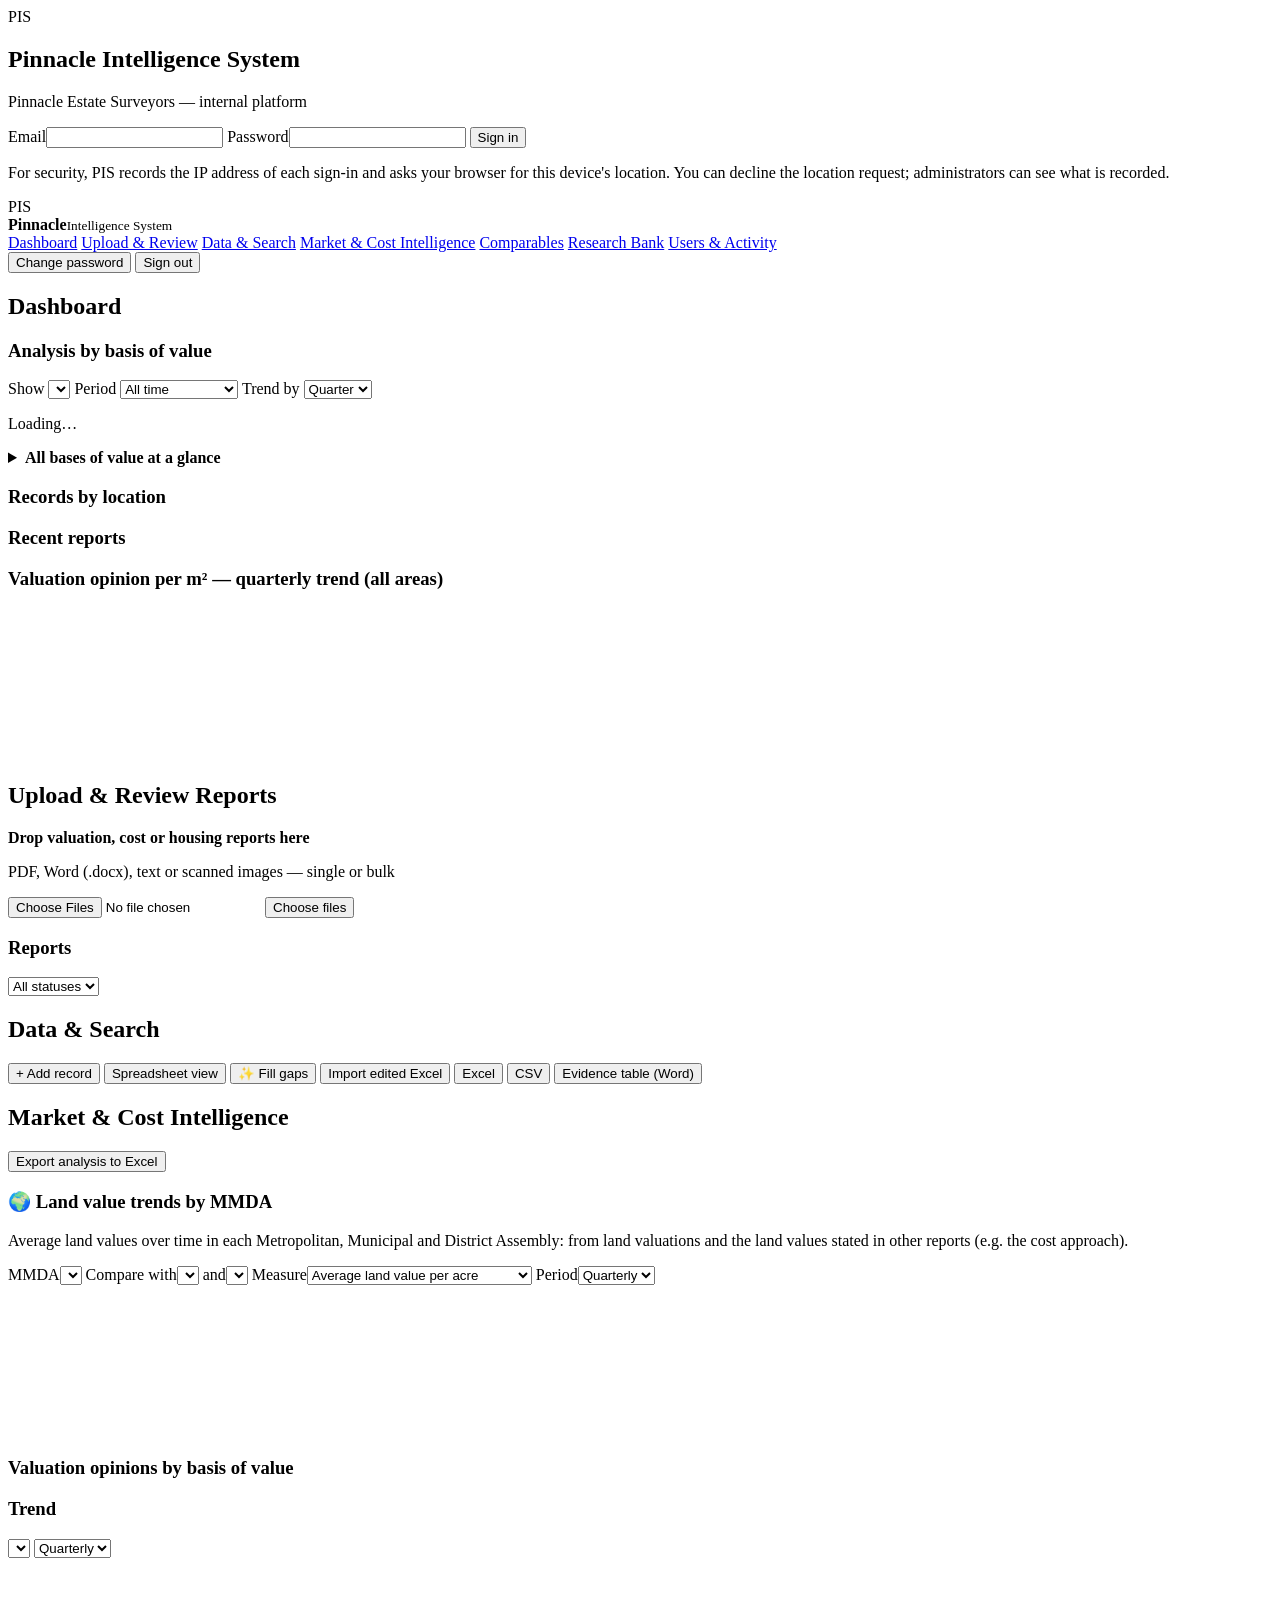
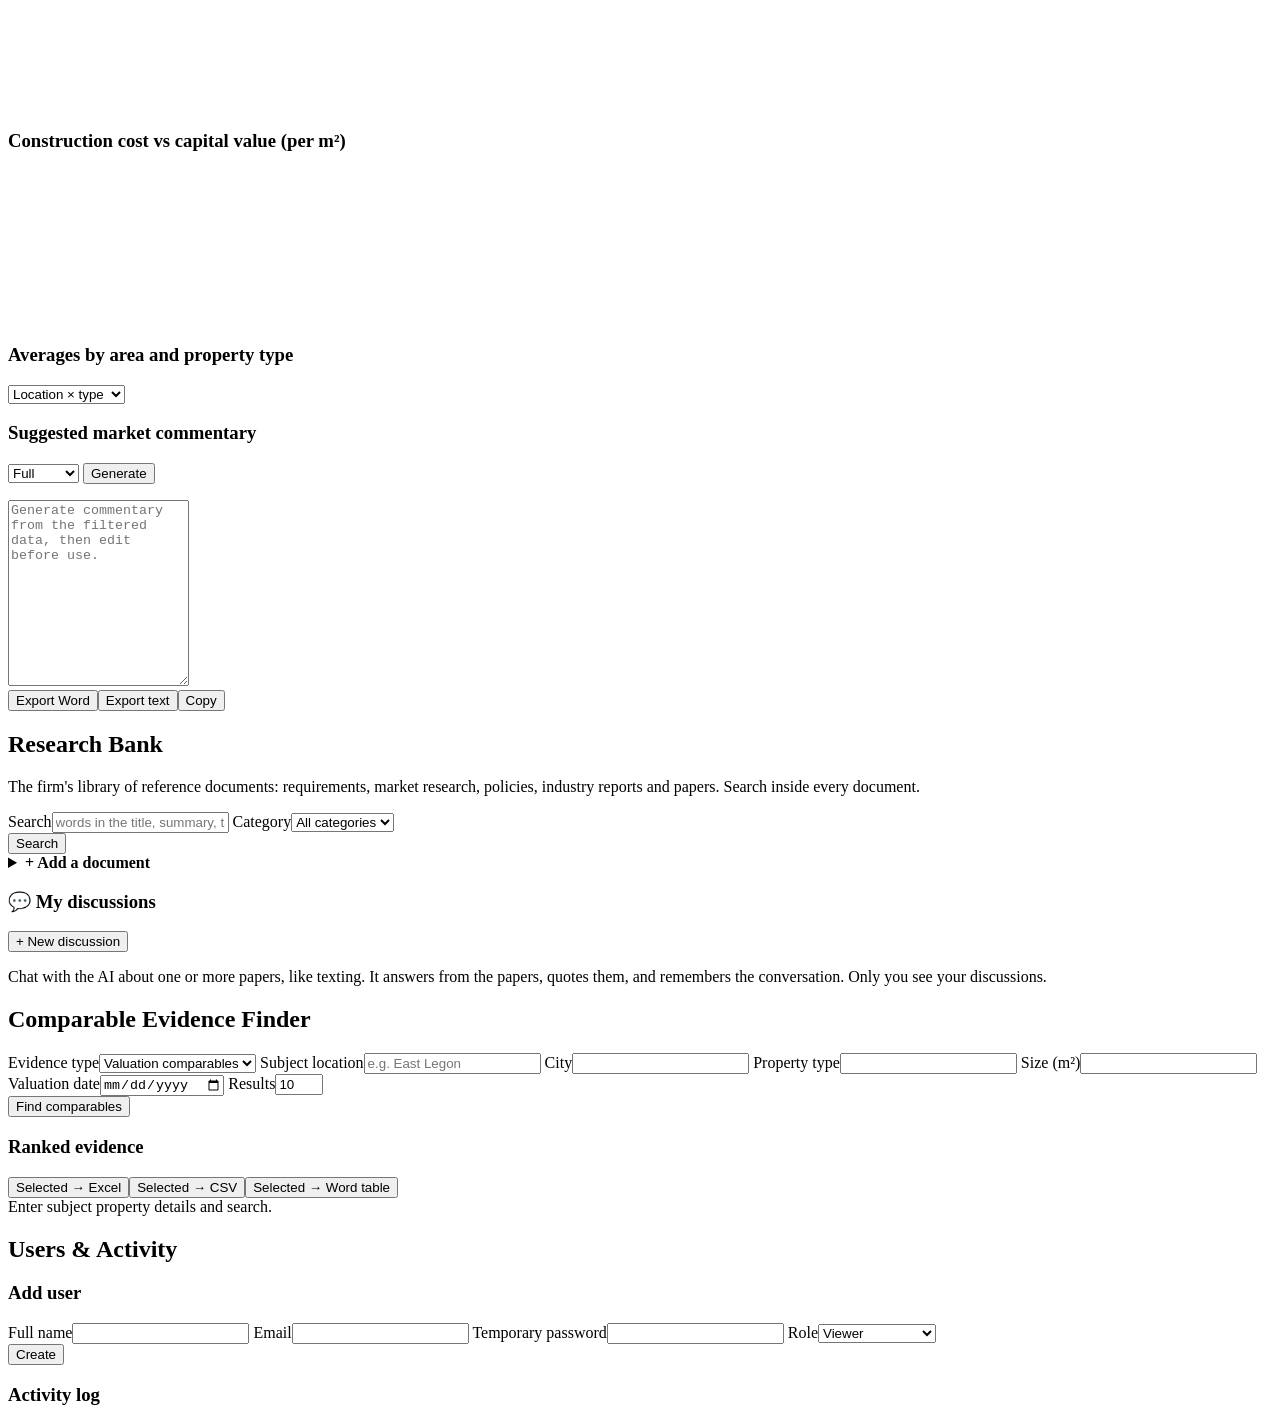
==== app/static/index.html @ 50f1bb25 "Land value trends by MMDA - Market & Cost Intelligence: new "Land value trends by MMDA" card: pick  " ====
<!doctype html>
<html lang="en">
<head>
  <meta charset="utf-8">
  <meta name="viewport" content="width=device-width, initial-scale=1">
  <title>Pinnacle Intelligence System</title>
  <link rel="stylesheet" href="/static/styles.css">
  <script src="/static/vendor/chart.umd.js"></script>
</head>
<body>
  <!-- Login -->
  <section id="login-view" class="login-wrap hidden">
    <form id="login-form" class="card login-card">
      <div class="brand-mark">PIS</div>
      <h1>Pinnacle Intelligence System</h1>
      <p class="muted">Pinnacle Estate Surveyors — internal platform</p>
      <label>Email<input name="email" type="email" required autocomplete="username"></label>
      <label>Password<input name="password" type="password" required autocomplete="current-password"></label>
      <button class="btn primary" type="submit">Sign in</button>
      <p id="login-wait" class="muted small" role="status" hidden>Waking up the server… the first sign-in after a quiet spell can take up to a minute. Please wait.</p>
      <p id="login-error" class="error"></p>
      <p class="muted small login-note">For security, PIS records the IP address of each sign-in and asks your browser
        for this device's location. You can decline the location request; administrators can see what is recorded.</p>
    </form>
  </section>

  <!-- App -->
  <div id="app-view" class="app hidden">
    <aside class="sidebar">
      <div class="brand"><span class="brand-mark sm">PIS</span><div><strong>Pinnacle</strong><small>Intelligence System</small></div></div>
      <nav id="nav">
        <a data-view="dashboard" href="#dashboard">Dashboard</a>
        <a data-view="ingest" href="#ingest" data-min-role="junior">Upload &amp; Review</a>
        <a data-view="records" href="#records">Data &amp; Search</a>
        <a data-view="intel" href="#intel">Market &amp; Cost Intelligence</a>
        <a data-view="comps" href="#comps">Comparables</a>
        <a data-view="research" href="#research">Research Bank</a>
        <a data-view="admin" href="#admin" data-min-role="admin">Users &amp; Activity</a>
      </nav>
      <div class="sidebar-foot">
        <div id="ai-status" class="pill"></div>
        <div id="who" class="muted small"></div>
        <button id="pw-btn" class="btn link small">Change password</button>
        <button id="logout-btn" class="btn ghost small">Sign out</button>
      </div>
    </aside>

    <main>
      <!-- Dashboard -->
      <section data-page="dashboard" class="page">
        <header class="page-head"><h2>Dashboard</h2></header>
        <div id="dash-warning" class="notice" hidden></div>
        <div id="kpis" class="kpis"></div>
        <div class="card basis-panel">
          <div class="basis-head"><h3>Analysis by basis of value</h3>
            <div class="basis-controls">
              <label class="basis-choose">Show <select id="analysis-basis" aria-label="Basis of value to analyse"></select></label>
              <label class="basis-choose">Period <select id="analysis-period" aria-label="Period">
                <option value="all">All time</option><option value="12m">Last 12 months</option><option value="this">This year</option>
                <option value="last">Last year</option><option value="3y">Last 3 years</option><option value="custom">Choose dates…</option></select></label>
              <span id="analysis-dates" class="basis-choose" hidden><input type="date" id="analysis-from" aria-label="From"> to <input type="date" id="analysis-to" aria-label="To"></span>
              <label class="basis-choose">Trend by <select id="analysis-interval" aria-label="Trend interval">
                <option value="month">Month</option><option value="quarter" selected>Quarter</option><option value="year">Year</option></select></label>
            </div></div>
          <p id="analysis-stamp" class="muted small"></p>
          <div id="basis-analysis"><p class="muted">Loading…</p></div>
        </div>
        <details class="card"><summary><b>All bases of value at a glance</b></summary><div id="dash-bases"></div></details>
        <div class="grid two">
          <div class="card"><h3>Records by location</h3><div id="dash-locations"></div></div>
          <div class="card"><h3>Recent reports</h3><div id="dash-reports"></div></div>
        </div>
        <div class="card"><h3>Valuation opinion per m² — quarterly trend (all areas)</h3><div class="chart-box"><canvas id="dash-chart"></canvas></div></div>
      </section>

      <!-- Upload & review -->
      <section data-page="ingest" class="page">
        <header class="page-head"><h2>Upload &amp; Review Reports</h2></header>
        <div class="card">
          <div id="dropzone" class="dropzone">
            <p><strong>Drop valuation, cost or housing reports here</strong></p>
            <p class="muted" id="upload-hint">PDF, Word (.docx), text or scanned images — single or bulk</p>
            <input id="file-input" type="file" multiple accept=".pdf,.docx,.txt,.md,.png,.jpg,.jpeg,.tif,.tiff,.webp">
            <button class="btn primary" id="pick-files">Choose files</button>
          </div>
          <div id="upload-status" class="muted small"></div>
        </div>
        <div class="card">
          <div class="row between"><h3>Reports</h3>
            <select id="report-status-filter"><option value="">All statuses</option><option>extracted</option><option>uploaded</option><option>confirmed</option><option>failed</option><option>rejected</option></select>
          </div>
          <div id="reports-table"></div>
        </div>
        <div id="review-panel" class="card hidden"></div>
      </section>

      <!-- Records -->
      <section data-page="records" class="page">
        <header class="page-head"><h2>Data &amp; Search</h2>
          <div class="actions">
            <button class="btn" id="new-record" data-min-role="junior">+ Add record</button>
            <button class="btn" id="sheet-toggle">Spreadsheet view</button>
            <button class="btn" id="fill-gaps-bulk" data-min-role="junior">✨ Fill gaps</button>
            <button class="btn" id="import-xlsx" data-min-role="junior">Import edited Excel</button>
            <input type="file" id="import-file" accept=".xlsx,application/vnd.openxmlformats-officedocument.spreadsheetml.sheet" hidden>
            <button class="btn" id="export-xlsx">Excel</button>
            <button class="btn" id="export-csv">CSV</button>
            <button class="btn primary" id="export-docx">Evidence table (Word)</button>
          </div>
        </header>
        <form id="record-filters" class="card filters"></form>
        <div class="card"><div id="records-table"></div><div id="records-pager" class="pager"></div></div>
      </section>

      <!-- Intelligence -->
      <section data-page="intel" class="page">
        <header class="page-head"><h2>Market &amp; Cost Intelligence</h2>
          <div class="actions"><button class="btn primary" id="intel-xlsx">Export analysis to Excel</button></div></header>
        <form id="intel-filters" class="card filters"></form>
        <div id="intel-warning" class="notice" hidden></div>
        <div id="intel-metrics" class="kpis"></div>
        <div class="card" id="land-card">
          <div class="row between"><h3>🌍 Land value trends by MMDA</h3></div>
          <p class="muted small">Average land values over time in each Metropolitan, Municipal and District Assembly: from land valuations and the land values stated in other reports (e.g. the cost approach).</p>
          <div class="filters land-controls">
            <label>MMDA<select id="land-mmda"></select></label>
            <label>Compare with<select id="land-cmp1"></select></label>
            <label>and<select id="land-cmp2"></select></label>
            <label>Measure<select id="land-metric"><option value="per_acre">Average land value per acre</option><option value="per_sqm">Average land value per m²</option><option value="total">Average land value (per valuation)</option></select></label>
            <label>Period<select id="land-interval"><option value="quarter">Quarterly</option><option value="month">Monthly</option><option value="year">Yearly</option></select></label>
          </div>
          <div id="land-summary" class="kpis"></div>
          <div class="chart-box"><canvas id="land-chart"></canvas></div>
          <div id="land-table"></div>
          <p id="land-note" class="muted small"></p>
        </div>
        <div class="card"><h3>Valuation opinions by basis of value</h3><div id="intel-bases"></div></div>
        <div class="grid two">
          <div class="card">
            <div class="row between"><h3>Trend</h3>
              <div class="row gap"><select id="trend-metric"></select>
              <select id="trend-interval"><option value="quarter">Quarterly</option><option value="month">Monthly</option><option value="year">Yearly</option></select></div>
            </div>
            <div class="chart-box"><canvas id="trend-chart"></canvas></div>
          </div>
          <div class="card">
            <h3>Construction cost vs capital value (per m²)</h3>
            <div class="chart-box"><canvas id="cross-chart"></canvas></div>
          </div>
        </div>
        <div class="card"><div class="row between"><h3>Averages by area and property type</h3><select id="group-by">
          <option value="location,property_type">Location × type</option><option value="location">Location</option><option value="district">District (MMDA)</option><option value="city">City</option><option value="property_type">Property type</option><option value="purpose">Purpose</option><option value="basis_of_value">Basis of value</option></select></div>
          <div id="breakdown-table"></div></div>
        <div class="card">
          <div class="row between"><h3>Suggested market commentary</h3>
            <div class="row gap"><select id="comm-tone"><option value="formal">Full</option><option value="concise">Concise</option></select>
            <button class="btn primary" id="gen-commentary">Generate</button></div></div>
          <p id="comm-meta" class="muted small"></p>
          <textarea id="commentary" rows="12" placeholder="Generate commentary from the filtered data, then edit before use."></textarea>
          <div class="row gap"><button class="btn" id="comm-docx">Export Word</button><button class="btn" id="comm-txt">Export text</button><button class="btn" id="comm-copy">Copy</button></div>
        </div>
      </section>

      <!-- Comparables -->
      <section data-page="research" class="page">
        <header class="page-head"><h2>Research Bank</h2>
          <p class="muted">The firm's library of reference documents: requirements, market research, policies, industry reports and papers. Search inside every document.</p></header>
        <form id="research-search" class="card filters">
          <label class="wide">Search<input name="q" placeholder="words in the title, summary, tags or text…"></label>
          <label>Category<select name="category"><option value="">All categories</option></select></label>
          <div class="filter-actions"><button class="btn primary" type="submit">Search</button></div>
        </form>
        <details class="card" id="research-upload-card" data-min-role="junior"><summary><b>+ Add a document</b></summary>
          <form id="research-upload" class="filters">
            <label class="wide">File (PDF, Word, Excel, PowerPoint, text or image)<input type="file" name="file" required
              accept=".pdf,.docx,.txt,.md,.csv,.xlsx,.pptx,.png,.jpg,.jpeg,.tif,.tiff,.webp"></label>
            <label class="wide">Title<input name="title" placeholder="Leave blank to use the document's own title"></label>
            <label>Category<select name="category"></select></label>
            <label>Author / source<input name="author" placeholder="Leave blank to read it from the document"></label>
            <label>Year<input name="year" placeholder="e.g. 2026"></label>
            <label class="wide">Tags (comma separated)<input name="tags" placeholder="e.g. prd, requirements, system"></label>
            <label class="wide">Summary<textarea name="summary" rows="2" placeholder="Leave blank to use the opening of the document"></textarea></label>
            <div class="filter-actions"><button class="btn primary" type="submit">Add to Research Bank</button></div>
          </form>
        </details>
        <div class="card" id="discussions-card">
          <div class="row between"><h3>💬 My discussions</h3><button class="btn small primary" id="new-discussion">+ New discussion</button></div>
          <p class="muted small">Chat with the AI about one or more papers, like texting. It answers from the papers, quotes them, and remembers the conversation. Only you see your discussions.</p>
          <div id="discussion-list"></div>
        </div>
        <div id="research-list"></div>
      </section>

      <section data-page="comps" class="page">
        <header class="page-head"><h2>Comparable Evidence Finder</h2></header>
        <form id="comp-form" class="card filters">
          <label>Evidence type<select name="category"><option value="valuation">Valuation comparables</option><option value="cost">Construction cost</option><option value="housing">Housing data</option></select></label>
          <label>Subject location<input name="location" list="dl-locations" placeholder="e.g. East Legon"></label>
          <label>City<input name="city" list="dl-cities"></label>
          <label>Property type<input name="property_type" list="dl-types"></label>
          <label>Size (m²)<input name="size_sqm" type="text" inputmode="decimal" autocomplete="off" data-num="1"></label>
          <label>Valuation date<input name="ref_date" type="date"></label>
          <label>Results<input name="limit" type="number" value="10" min="1" max="50"></label>
          <div class="filter-actions"><button class="btn primary" type="submit">Find comparables</button></div>
        </form>
        <div class="card"><div class="row between"><h3>Ranked evidence</h3>
          <div class="row gap"><button class="btn" id="comp-xlsx">Selected → Excel</button><button class="btn" id="comp-csv">Selected → CSV</button><button class="btn primary" id="comp-docx">Selected → Word table</button></div></div>
          <div id="comp-results" class="muted">Enter subject property details and search.</div></div>
      </section>

      <!-- Admin -->
      <section data-page="admin" class="page">
        <header class="page-head"><h2>Users &amp; Activity</h2></header>
        <div class="card">
          <h3>Add user</h3>
          <form id="user-form" class="filters">
            <label>Full name<input name="full_name"></label>
            <label>Email<input name="email" type="email" required></label>
            <label>Temporary password<input name="password" type="password" minlength="8" required></label>
            <label>Role<select name="role"><option value="viewer">Viewer</option><option value="junior">Junior Surveyor</option><option value="senior">Senior Surveyor</option><option value="admin">Admin</option></select></label>
            <div class="filter-actions"><button class="btn primary" type="submit">Create</button></div>
          </form>
          <p id="online-now"></p>
          <div id="users-table"></div>
        </div>
        <div class="card"><h3>Activity log</h3><div id="activity-table" class="scroll"></div></div>
      </section>
    </main>
  </div>

  <dialog id="modal"><div id="modal-body"></div></dialog>
  <div id="toast" class="toast hidden"></div>

  <datalist id="dl-locations"></datalist><datalist id="dl-cities"></datalist><datalist id="dl-districts"></datalist>
  <datalist id="dl-tenure"><option value="Leasehold"><option value="Freehold"><option value="Customary freehold"><option value="Sub-lease"><option value="Usufruct"></datalist>
  <datalist id="dl-methods"><option value="Sales Comparison Approach"><option value="Cost Approach (DRC)"><option value="Investment / Income Approach"><option value="Residual Method"><option value="Profits Method"></datalist>
  <datalist id="dl-regions"><option value="Greater Accra"><option value="Ashanti"><option value="Western"><option value="Western North"><option value="Central"><option value="Eastern"><option value="Volta"><option value="Oti"><option value="Northern"><option value="Savannah"><option value="North East"><option value="Upper East"><option value="Upper West"><option value="Bono"><option value="Bono East"><option value="Ahafo"></datalist>
  <datalist id="dl-purposes"><option value="Sale"><option value="Purchase"><option value="Mortgage"><option value="Insurance"><option value="Financial reporting"><option value="Rental"><option value="Taxation"><option value="Litigation"><option value="Probate"><option value="Compulsory acquisition"><option value="Joint venture / equity"><option value="Capital value assessment"><option value="Internal / advisory"></datalist>
  <datalist id="dl-bases"><option value="Market Value"><option value="Market Rent"><option value="Forced Sale Value"><option value="Fair Value"><option value="Investment Value"><option value="Reinstatement Cost"><option value="Depreciated Replacement Cost"></datalist><datalist id="dl-types"></datalist>
  <script src="/static/app.js"></script>
</body>
</html>
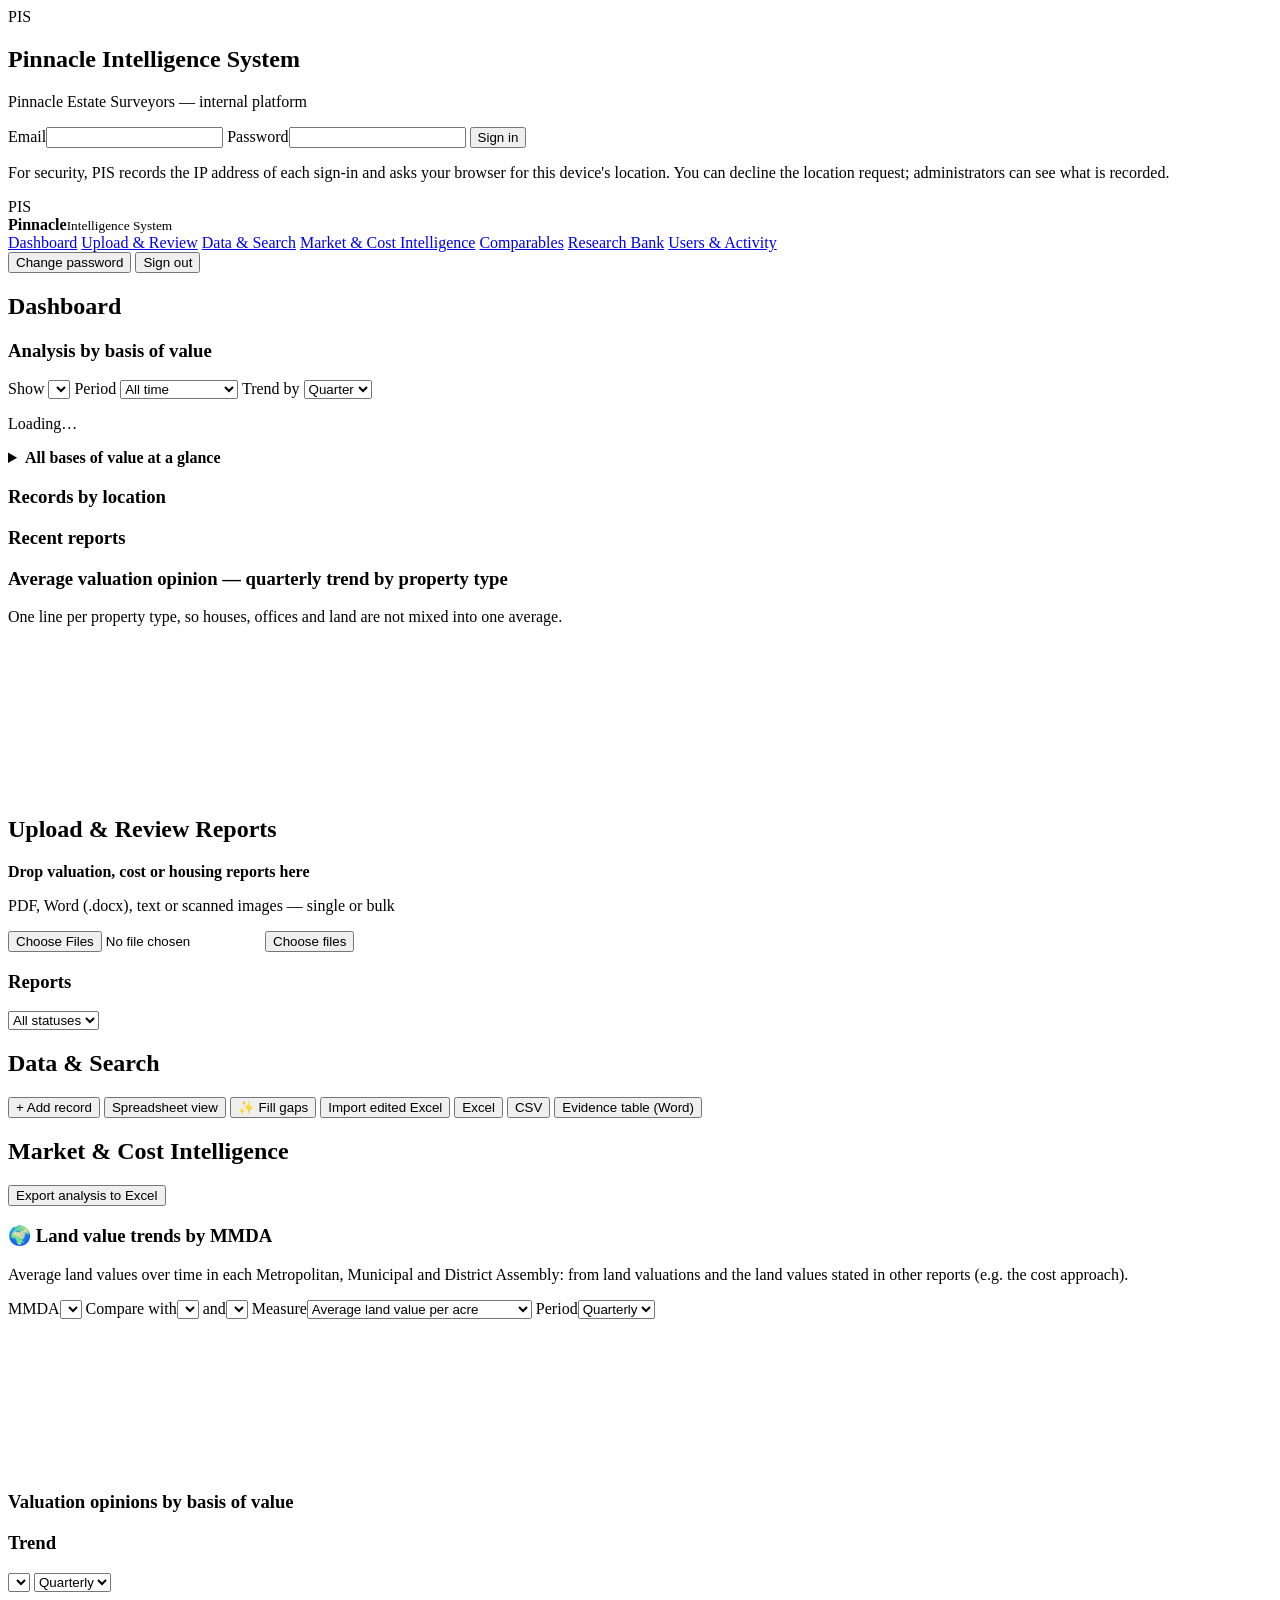
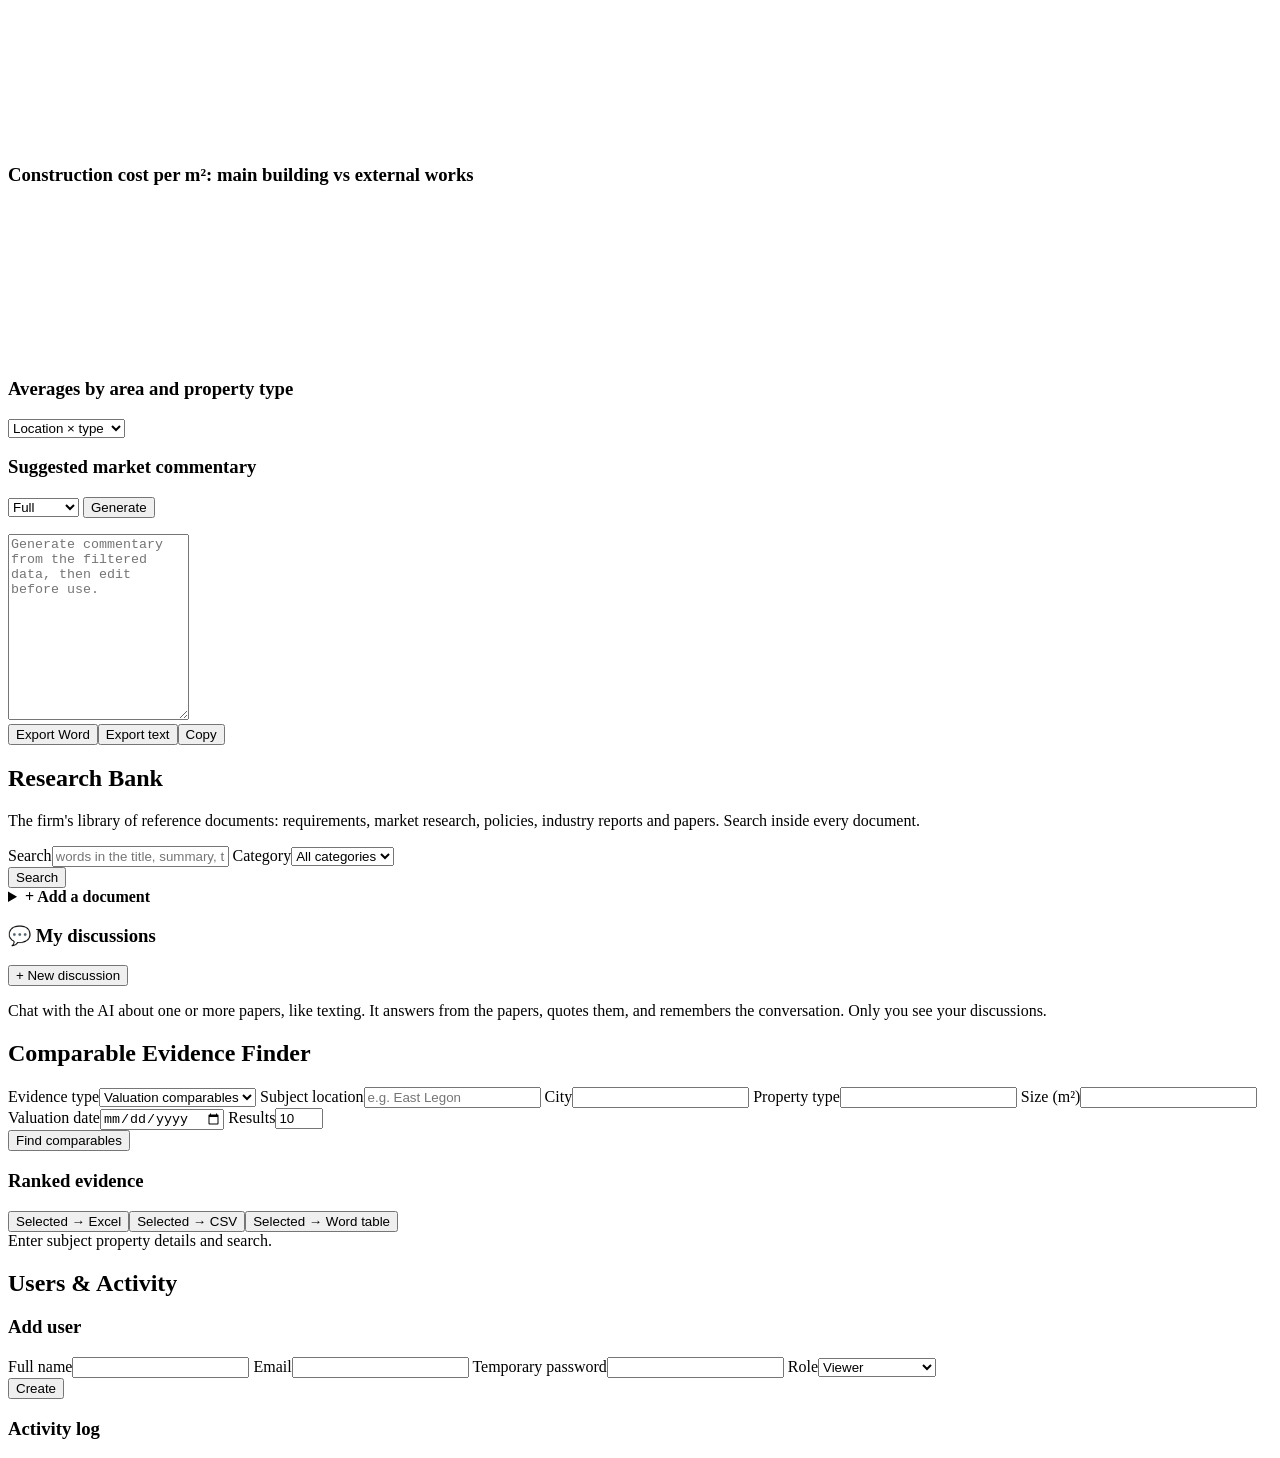
==== commit 4eaae1c4: "Drop "valuation opinion per m²" from the analysis - Dashboard chart: average valuation opinion, quar" ====
--- a/app/static/index.html
+++ b/app/static/index.html
@@ -70,7 +70,9 @@
           <div class="card"><h3>Records by location</h3><div id="dash-locations"></div></div>
           <div class="card"><h3>Recent reports</h3><div id="dash-reports"></div></div>
         </div>
-        <div class="card"><h3>Valuation opinion per m² — quarterly trend (all areas)</h3><div class="chart-box"><canvas id="dash-chart"></canvas></div></div>
+        <div class="card"><h3>Average valuation opinion — quarterly trend by property type</h3>
+          <p class="muted small">One line per property type, so houses, offices and land are not mixed into one average.</p>
+          <div class="chart-box"><canvas id="dash-chart"></canvas></div></div>
       </section>
 
       <!-- Upload & review -->
@@ -144,7 +146,7 @@
             <div class="chart-box"><canvas id="trend-chart"></canvas></div>
           </div>
           <div class="card">
-            <h3>Construction cost vs capital value (per m²)</h3>
+            <h3>Construction cost per m²: main building vs external works</h3>
             <div class="chart-box"><canvas id="cross-chart"></canvas></div>
           </div>
         </div>
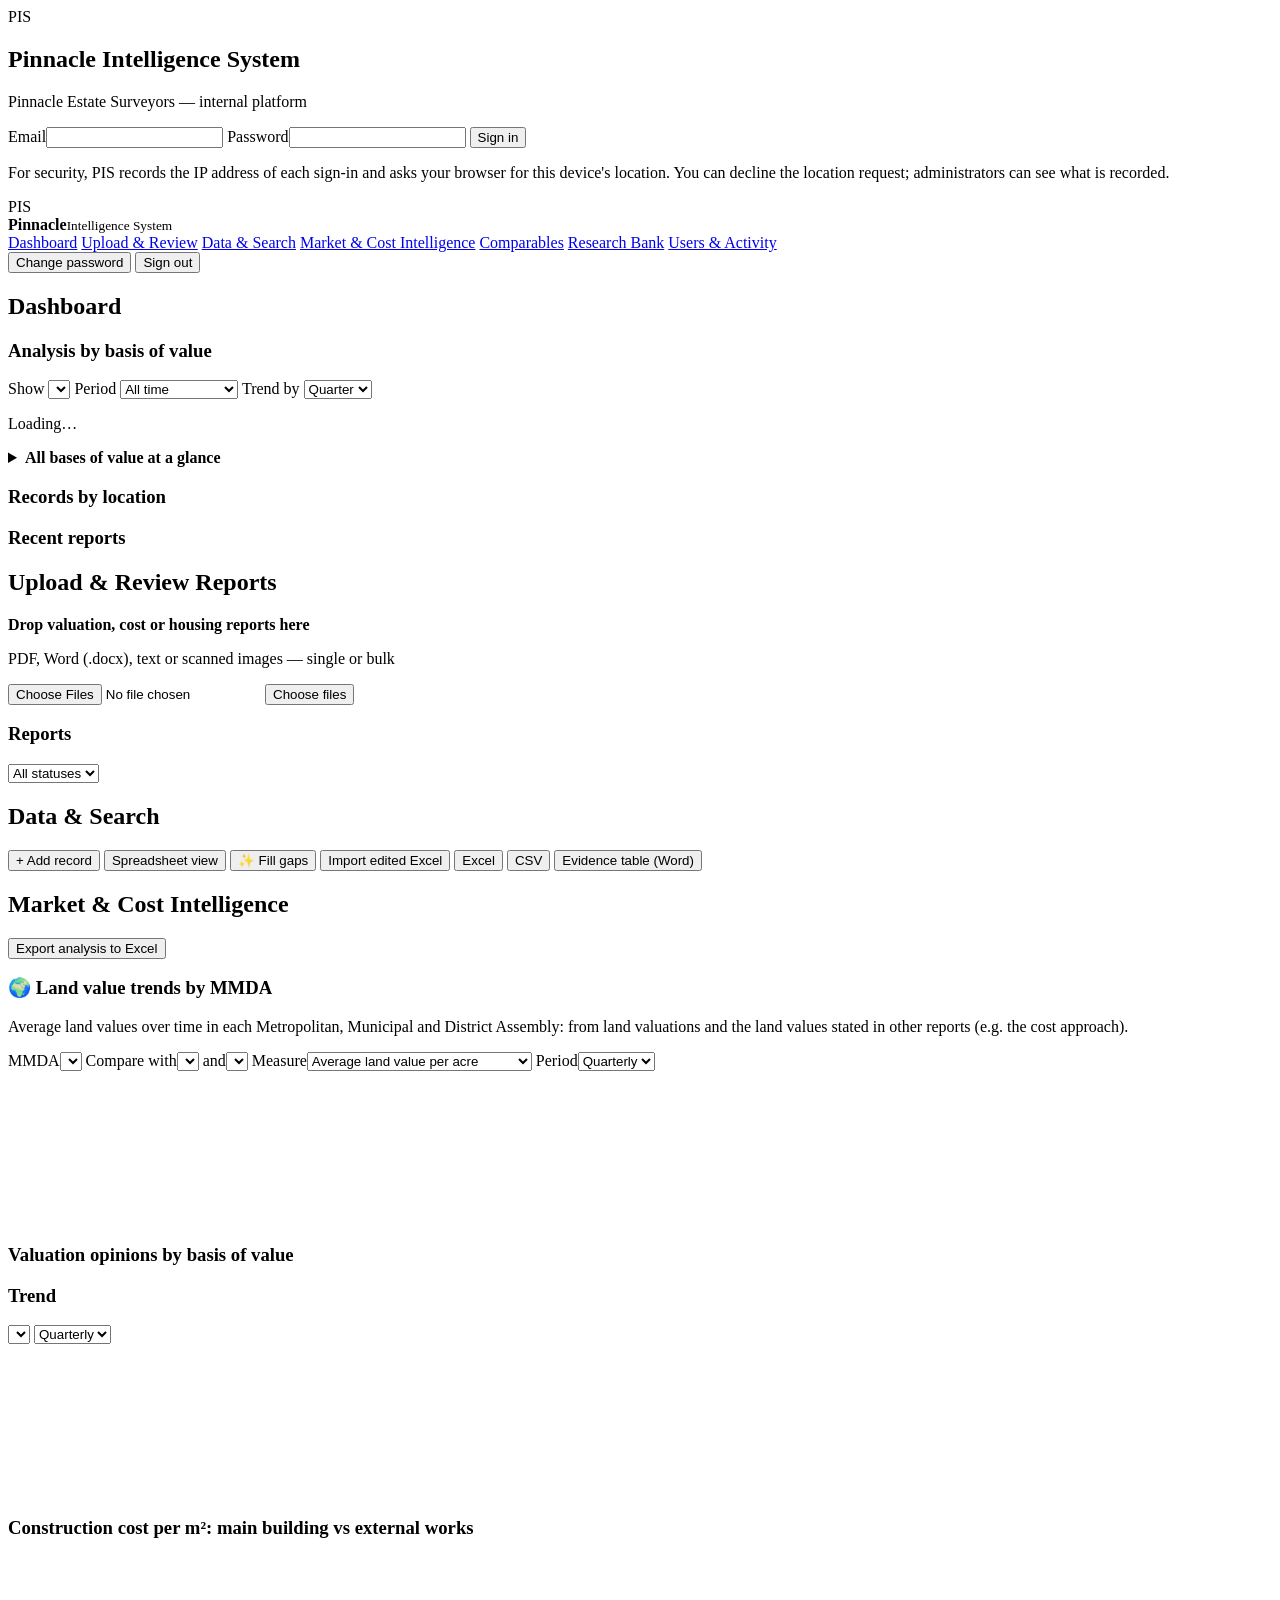
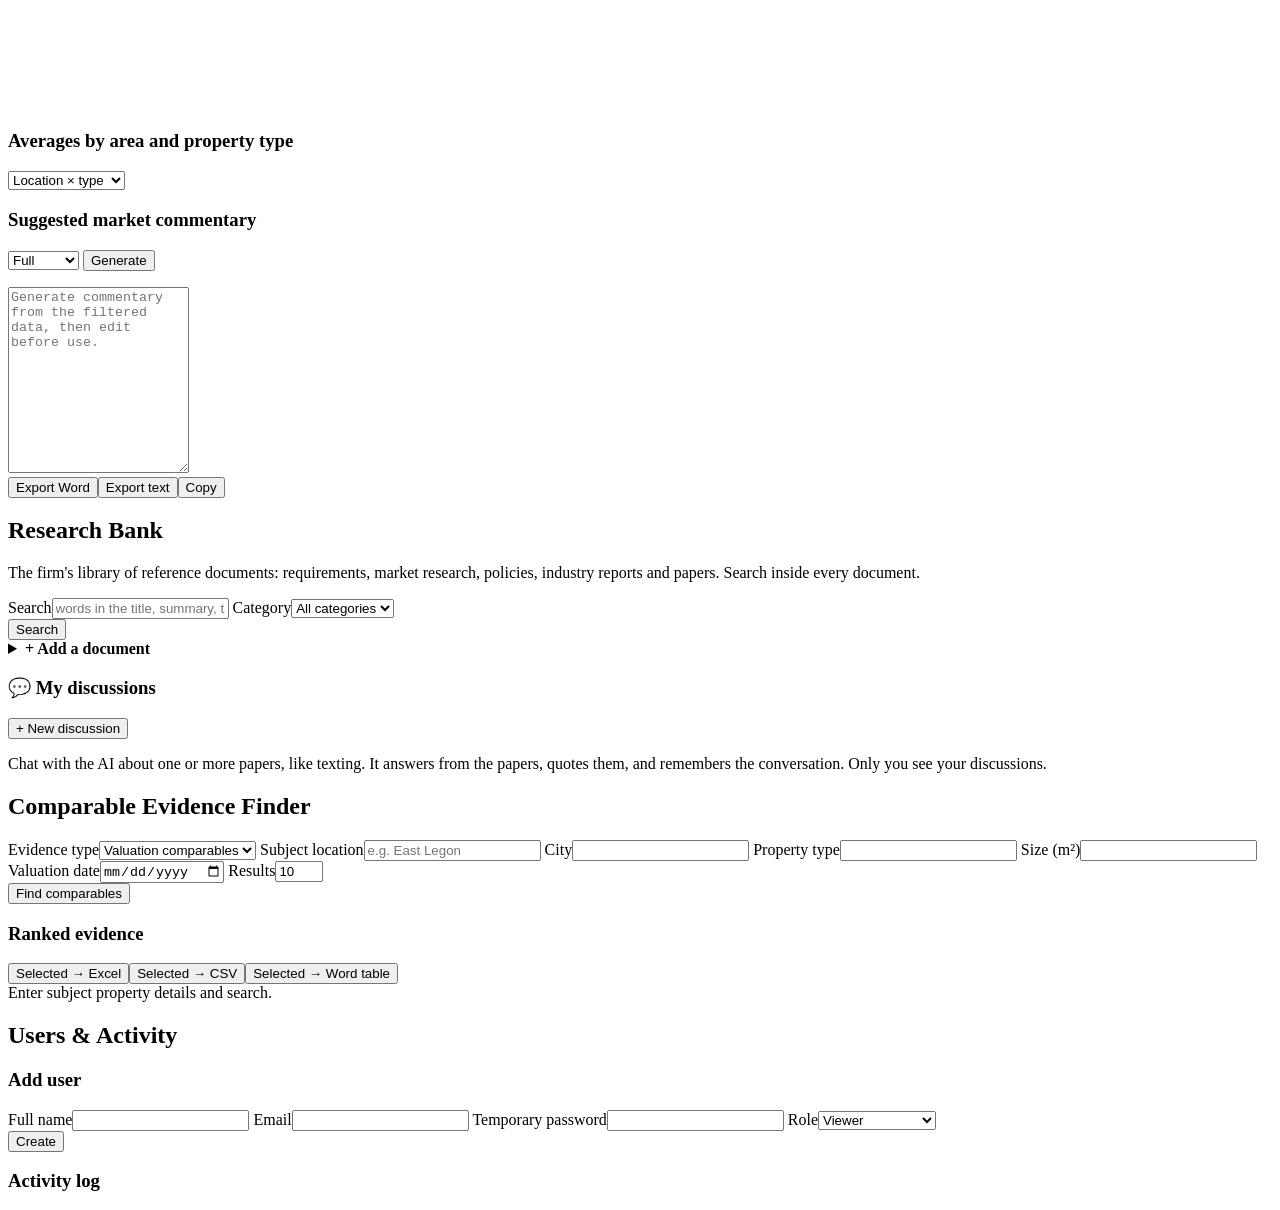
==== commit ad10c847: "Dashboard: remove the average valuation opinion trend chart Co-Authored-By: Claude Opus 5.5 <noreply" ====
--- a/app/static/index.html
+++ b/app/static/index.html
@@ -70,9 +70,6 @@
           <div class="card"><h3>Records by location</h3><div id="dash-locations"></div></div>
           <div class="card"><h3>Recent reports</h3><div id="dash-reports"></div></div>
         </div>
-        <div class="card"><h3>Average valuation opinion — quarterly trend by property type</h3>
-          <p class="muted small">One line per property type, so houses, offices and land are not mixed into one average.</p>
-          <div class="chart-box"><canvas id="dash-chart"></canvas></div></div>
       </section>
 
       <!-- Upload & review -->
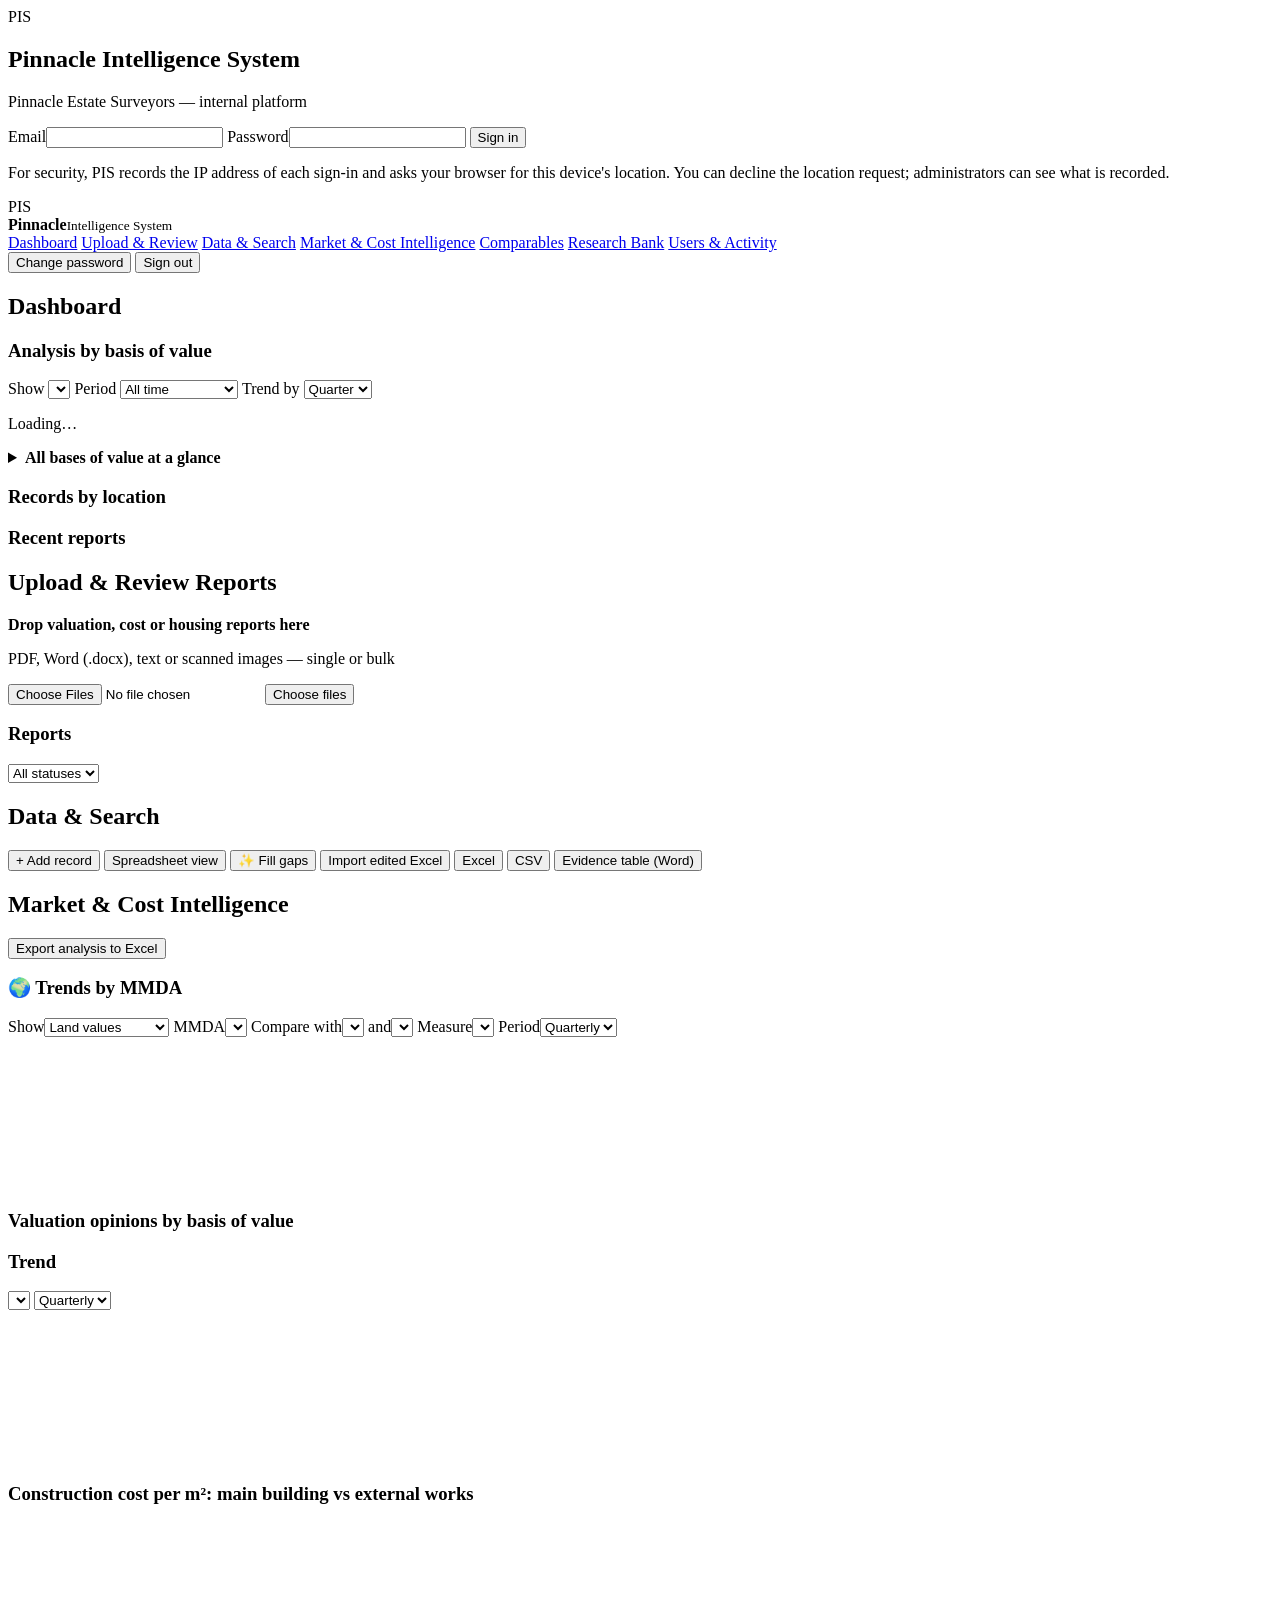
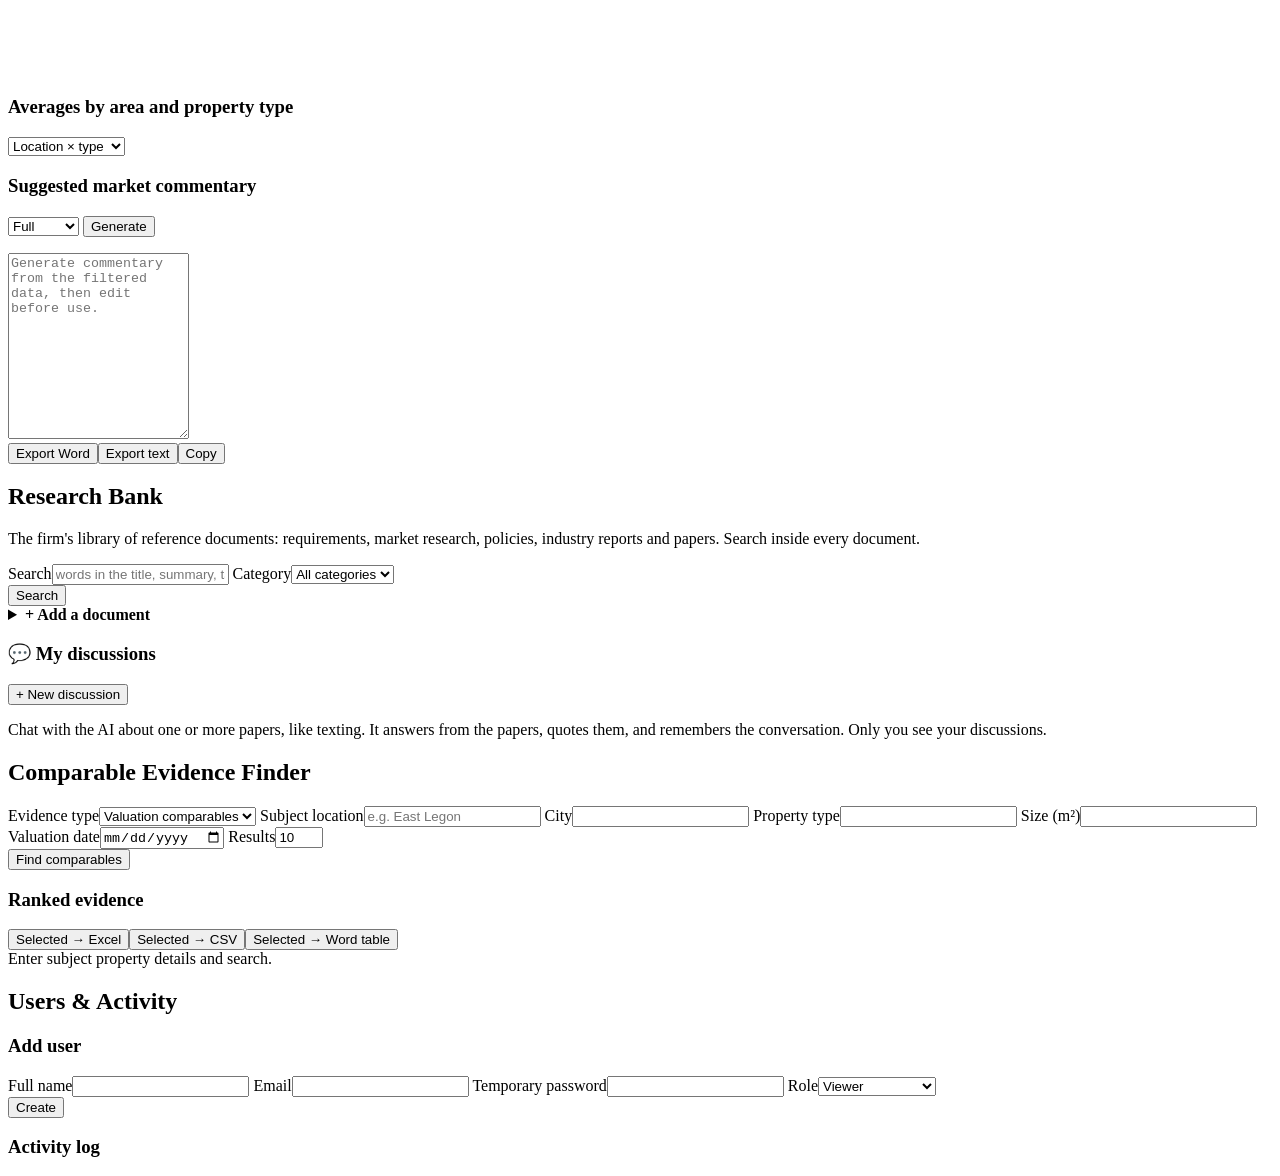
==== commit 7f9cfc91: "Trends by MMDA: construction cost alongside land values The MMDA trend card gets a "Show" drop-down:" ====
--- a/app/static/index.html
+++ b/app/static/index.html
@@ -119,13 +119,14 @@
         <div id="intel-warning" class="notice" hidden></div>
         <div id="intel-metrics" class="kpis"></div>
         <div class="card" id="land-card">
-          <div class="row between"><h3>🌍 Land value trends by MMDA</h3></div>
-          <p class="muted small">Average land values over time in each Metropolitan, Municipal and District Assembly: from land valuations and the land values stated in other reports (e.g. the cost approach).</p>
+          <div class="row between"><h3>🌍 Trends by MMDA</h3></div>
+          <p class="muted small" id="land-intro"></p>
           <div class="filters land-controls">
+            <label>Show<select id="land-topic"><option value="land">Land values</option><option value="cost">Construction cost</option></select></label>
             <label>MMDA<select id="land-mmda"></select></label>
             <label>Compare with<select id="land-cmp1"></select></label>
             <label>and<select id="land-cmp2"></select></label>
-            <label>Measure<select id="land-metric"><option value="per_acre">Average land value per acre</option><option value="per_sqm">Average land value per m²</option><option value="total">Average land value (per valuation)</option></select></label>
+            <label>Measure<select id="land-metric"></select></label>
             <label>Period<select id="land-interval"><option value="quarter">Quarterly</option><option value="month">Monthly</option><option value="year">Yearly</option></select></label>
           </div>
           <div id="land-summary" class="kpis"></div>
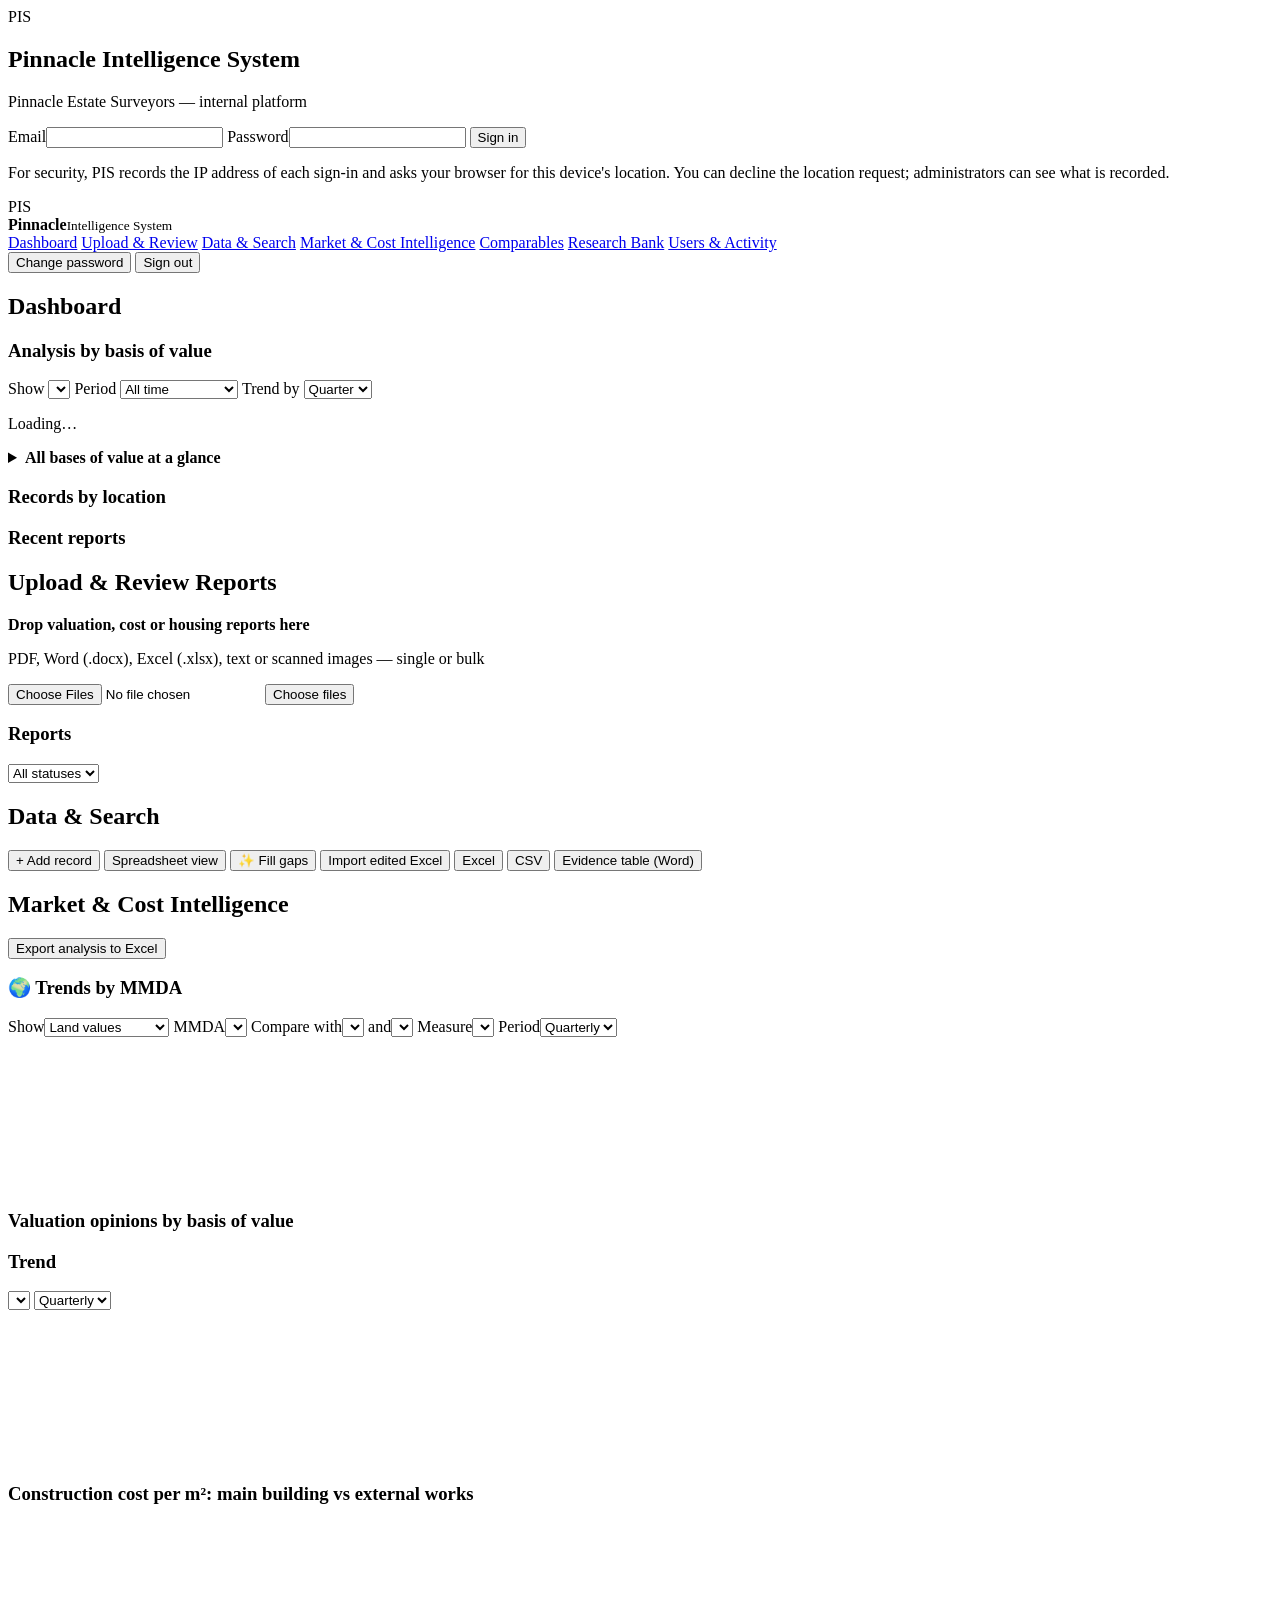
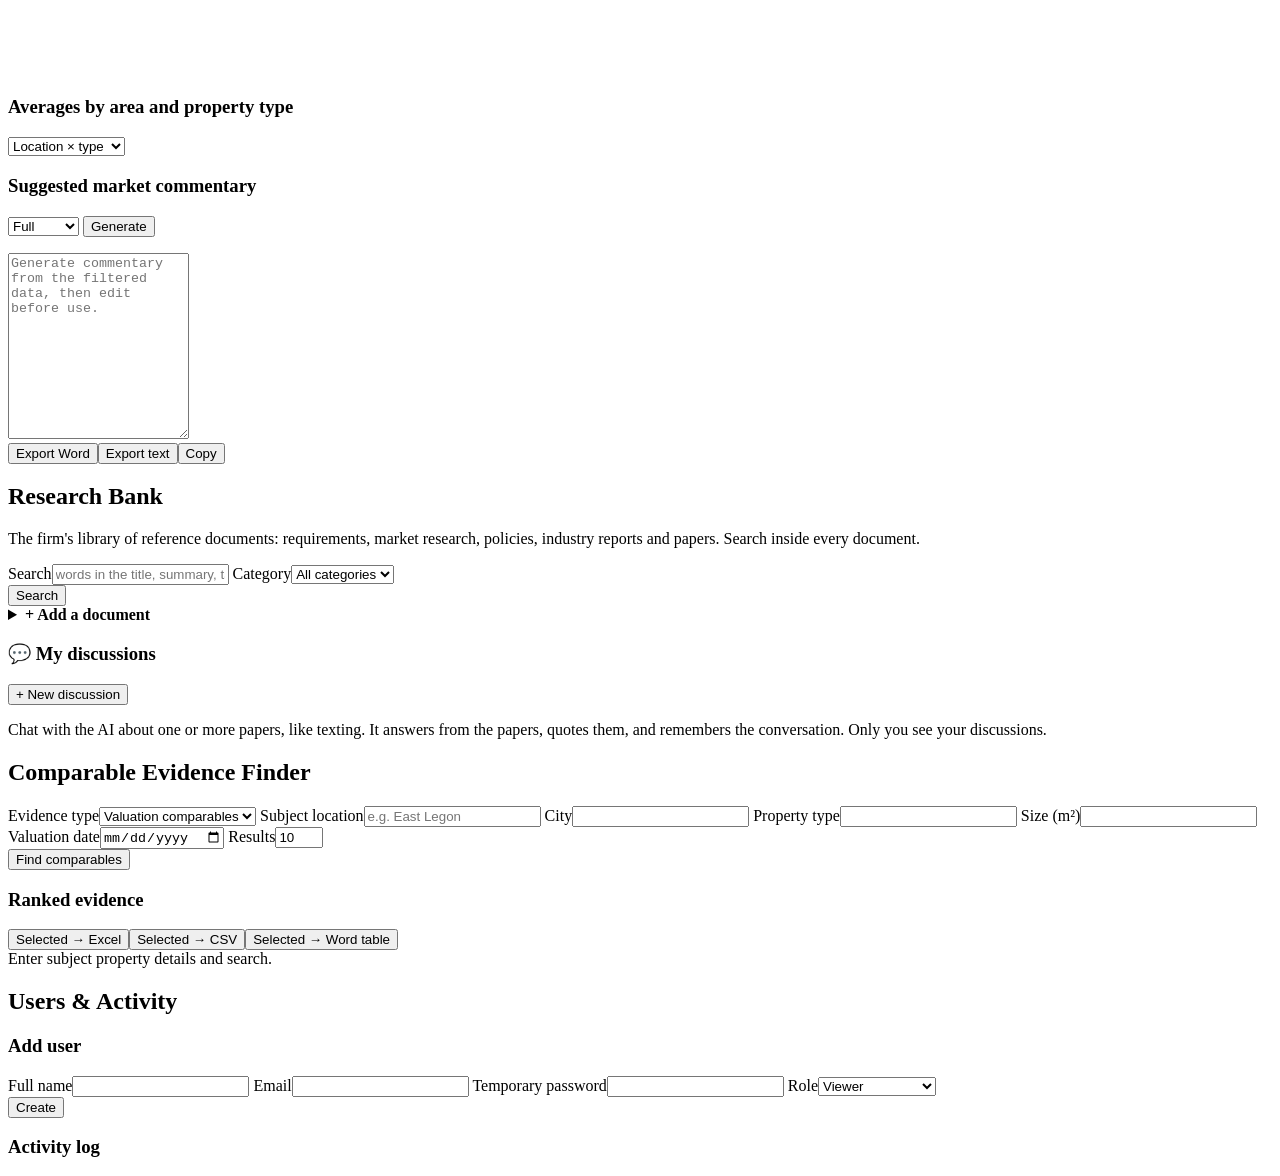
==== commit 191a8291: "Upload & Review accepts Excel (.xlsx) reports Each visible sheet is read row by row (cells joined wi" ====
--- a/app/static/index.html
+++ b/app/static/index.html
@@ -78,8 +78,8 @@
         <div class="card">
           <div id="dropzone" class="dropzone">
             <p><strong>Drop valuation, cost or housing reports here</strong></p>
-            <p class="muted" id="upload-hint">PDF, Word (.docx), text or scanned images — single or bulk</p>
-            <input id="file-input" type="file" multiple accept=".pdf,.docx,.txt,.md,.png,.jpg,.jpeg,.tif,.tiff,.webp">
+            <p class="muted" id="upload-hint">PDF, Word (.docx), Excel (.xlsx), text or scanned images — single or bulk</p>
+            <input id="file-input" type="file" multiple accept=".pdf,.docx,.xlsx,.xlsm,.txt,.md,.csv,.png,.jpg,.jpeg,.tif,.tiff,.webp">
             <button class="btn primary" id="pick-files">Choose files</button>
           </div>
           <div id="upload-status" class="muted small"></div>
@@ -178,7 +178,7 @@
             <label>Category<select name="category"></select></label>
             <label>Author / source<input name="author" placeholder="Leave blank to read it from the document"></label>
             <label>Year<input name="year" placeholder="e.g. 2026"></label>
-            <label class="wide">Tags (comma separated)<input name="tags" placeholder="e.g. prd, requirements, system"></label>
+            <label class="wide">Tags (comma separated)<input name="tags" placeholder="Leave blank to use the paper's keywords"></label>
             <label class="wide">Summary<textarea name="summary" rows="2" placeholder="Leave blank to use the opening of the document"></textarea></label>
             <div class="filter-actions"><button class="btn primary" type="submit">Add to Research Bank</button></div>
           </form>
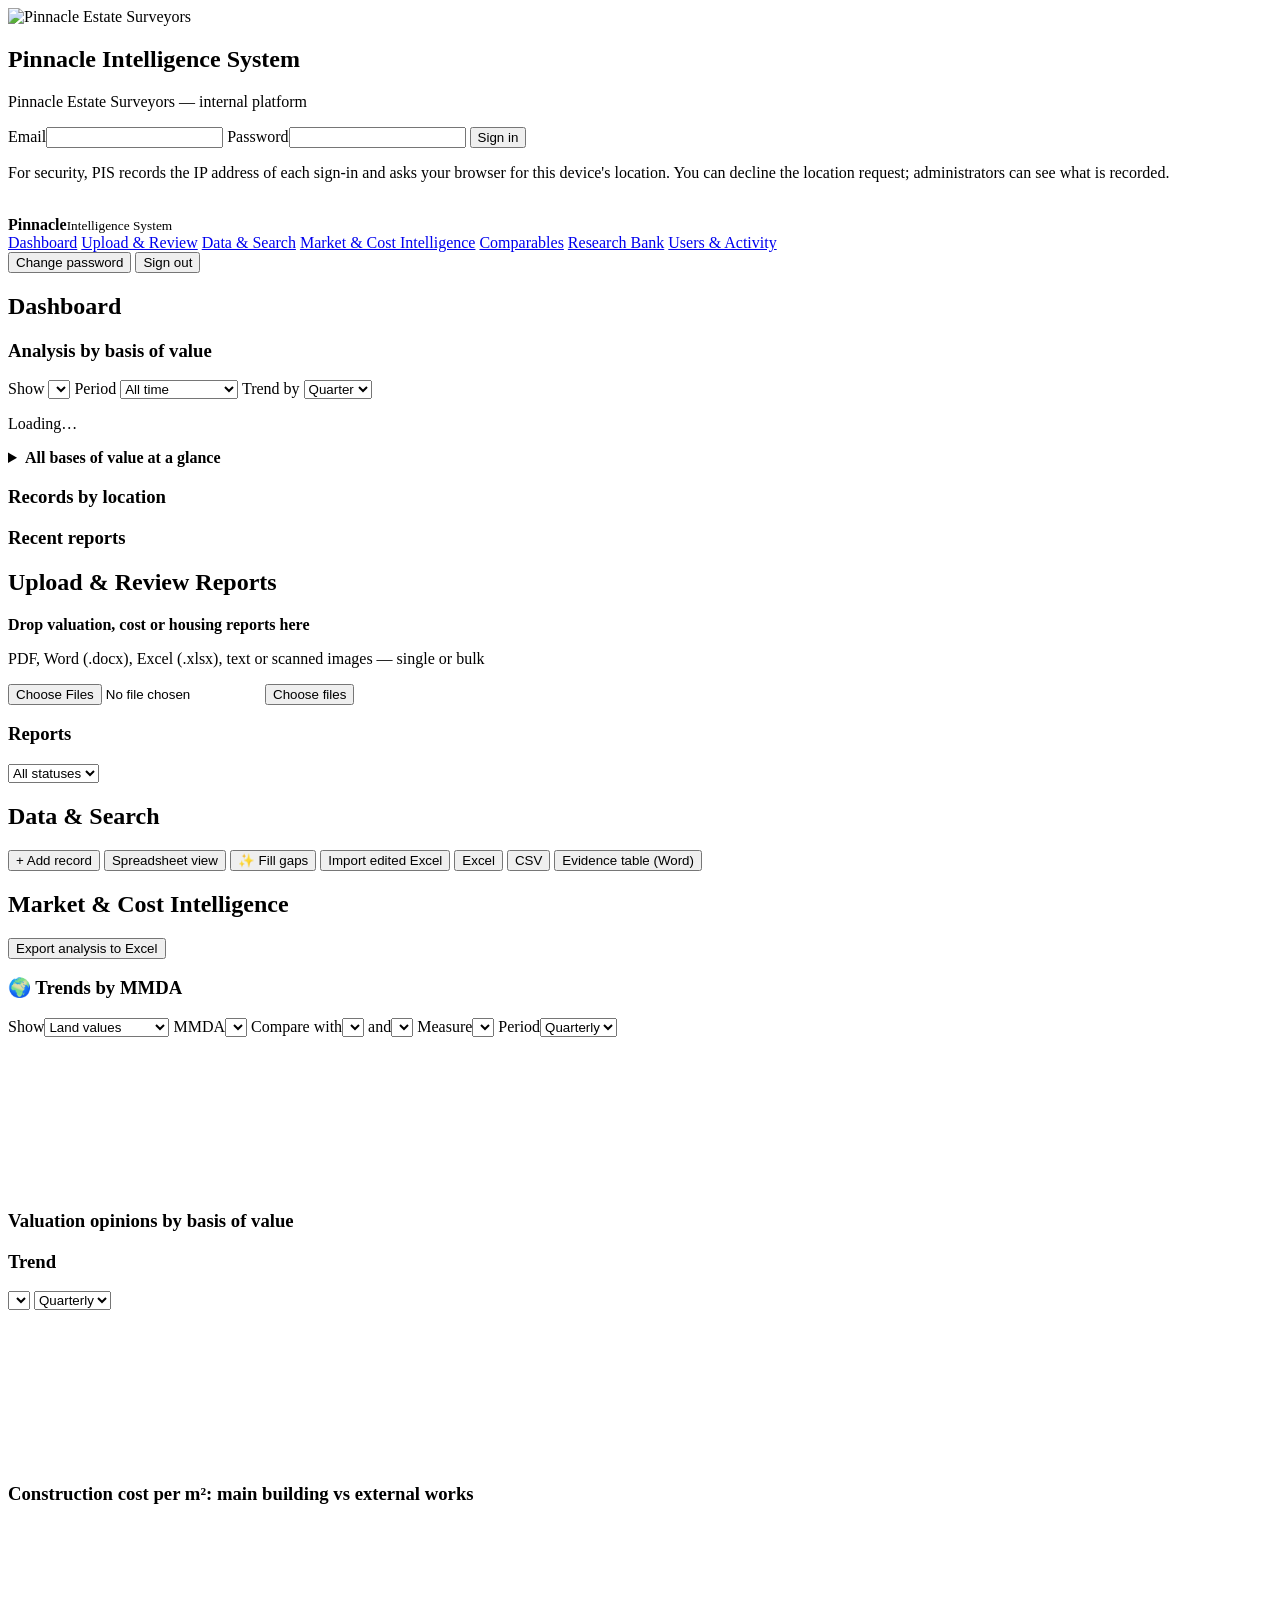
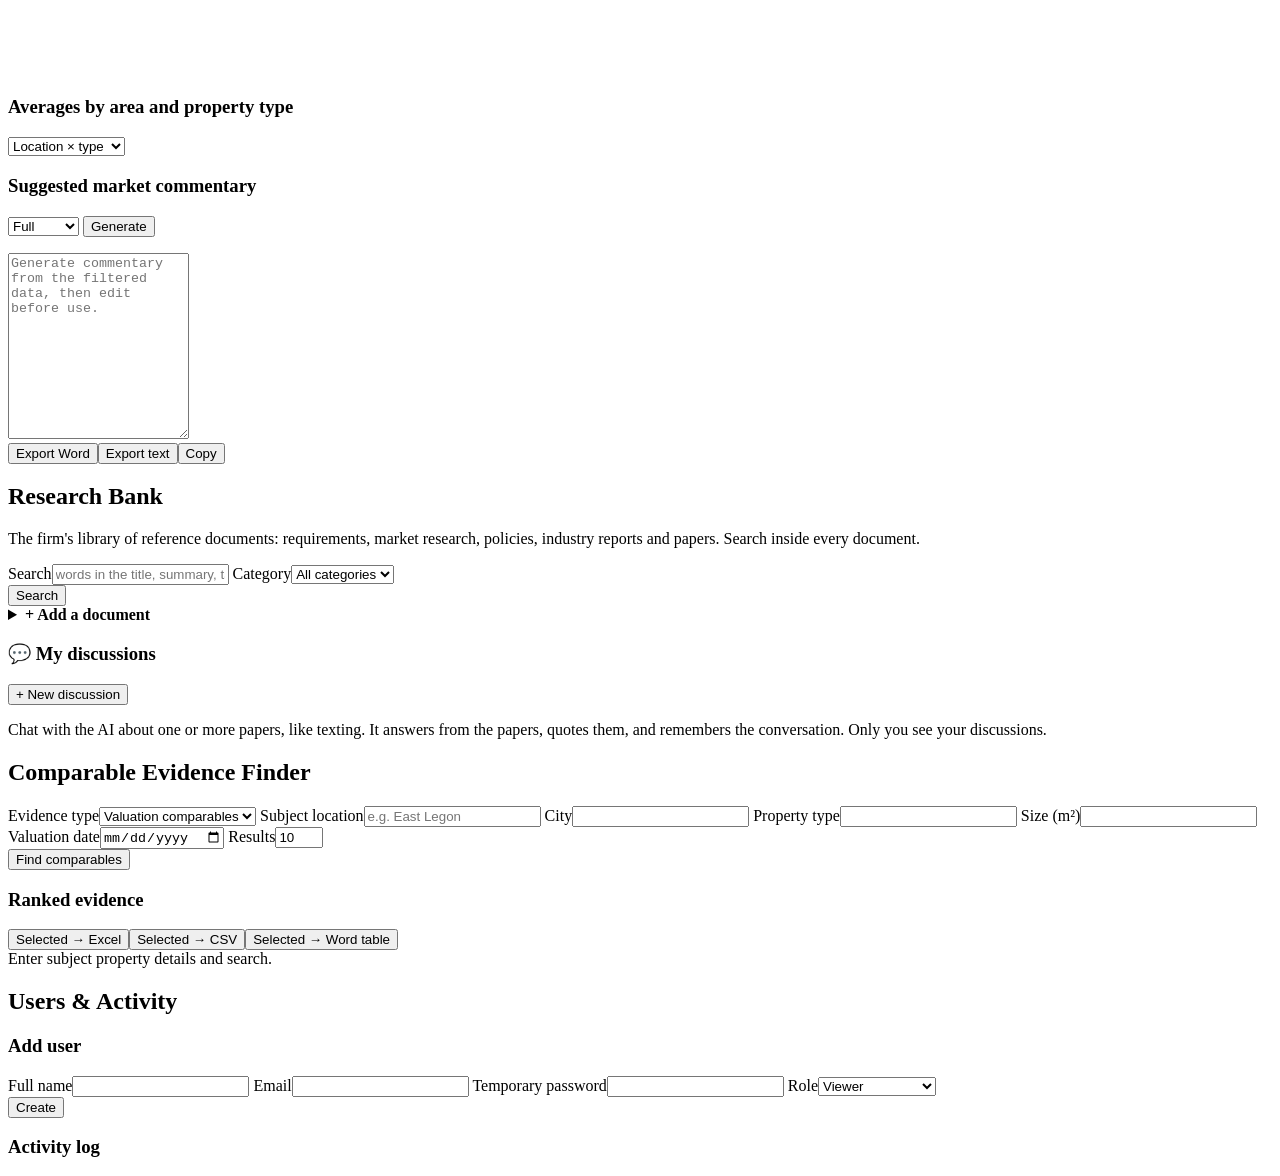
==== commit 1b441dc9: "Pinnacle branding: navy & gold, logo, sign-in background, dashboard banner - Sign-in page: the Pinna" ====
--- a/app/static/index.html
+++ b/app/static/index.html
@@ -4,14 +4,17 @@
   <meta charset="utf-8">
   <meta name="viewport" content="width=device-width, initial-scale=1">
   <title>Pinnacle Intelligence System</title>
+  <link rel="icon" type="image/png" href="/static/img/favicon.png">
+  <link rel="apple-touch-icon" href="/static/img/apple-touch-icon.png">
+  <meta name="theme-color" content="#0a2a66">
   <link rel="stylesheet" href="/static/styles.css">
   <script src="/static/vendor/chart.umd.js"></script>
 </head>
 <body>
   <!-- Login -->
   <section id="login-view" class="login-wrap hidden">
+    <img class="login-logo" src="/static/img/logo.png" alt="Pinnacle Estate Surveyors">
     <form id="login-form" class="card login-card">
-      <div class="brand-mark">PIS</div>
       <h1>Pinnacle Intelligence System</h1>
       <p class="muted">Pinnacle Estate Surveyors — internal platform</p>
       <label>Email<input name="email" type="email" required autocomplete="username"></label>
@@ -27,7 +30,7 @@
   <!-- App -->
   <div id="app-view" class="app hidden">
     <aside class="sidebar">
-      <div class="brand"><span class="brand-mark sm">PIS</span><div><strong>Pinnacle</strong><small>Intelligence System</small></div></div>
+      <div class="brand"><img class="brand-logo" src="/static/img/logo-mark.png" alt=""><div><strong>Pinnacle</strong><small>Intelligence System</small></div></div>
       <nav id="nav">
         <a data-view="dashboard" href="#dashboard">Dashboard</a>
         <a data-view="ingest" href="#ingest" data-min-role="junior">Upload &amp; Review</a>
@@ -48,6 +51,7 @@
     <main>
       <!-- Dashboard -->
       <section data-page="dashboard" class="page">
+        <div class="dash-banner" role="img" aria-label="Pinnacle Estate Surveyors"></div>
         <header class="page-head"><h2>Dashboard</h2></header>
         <div id="dash-warning" class="notice" hidden></div>
         <div id="kpis" class="kpis"></div>
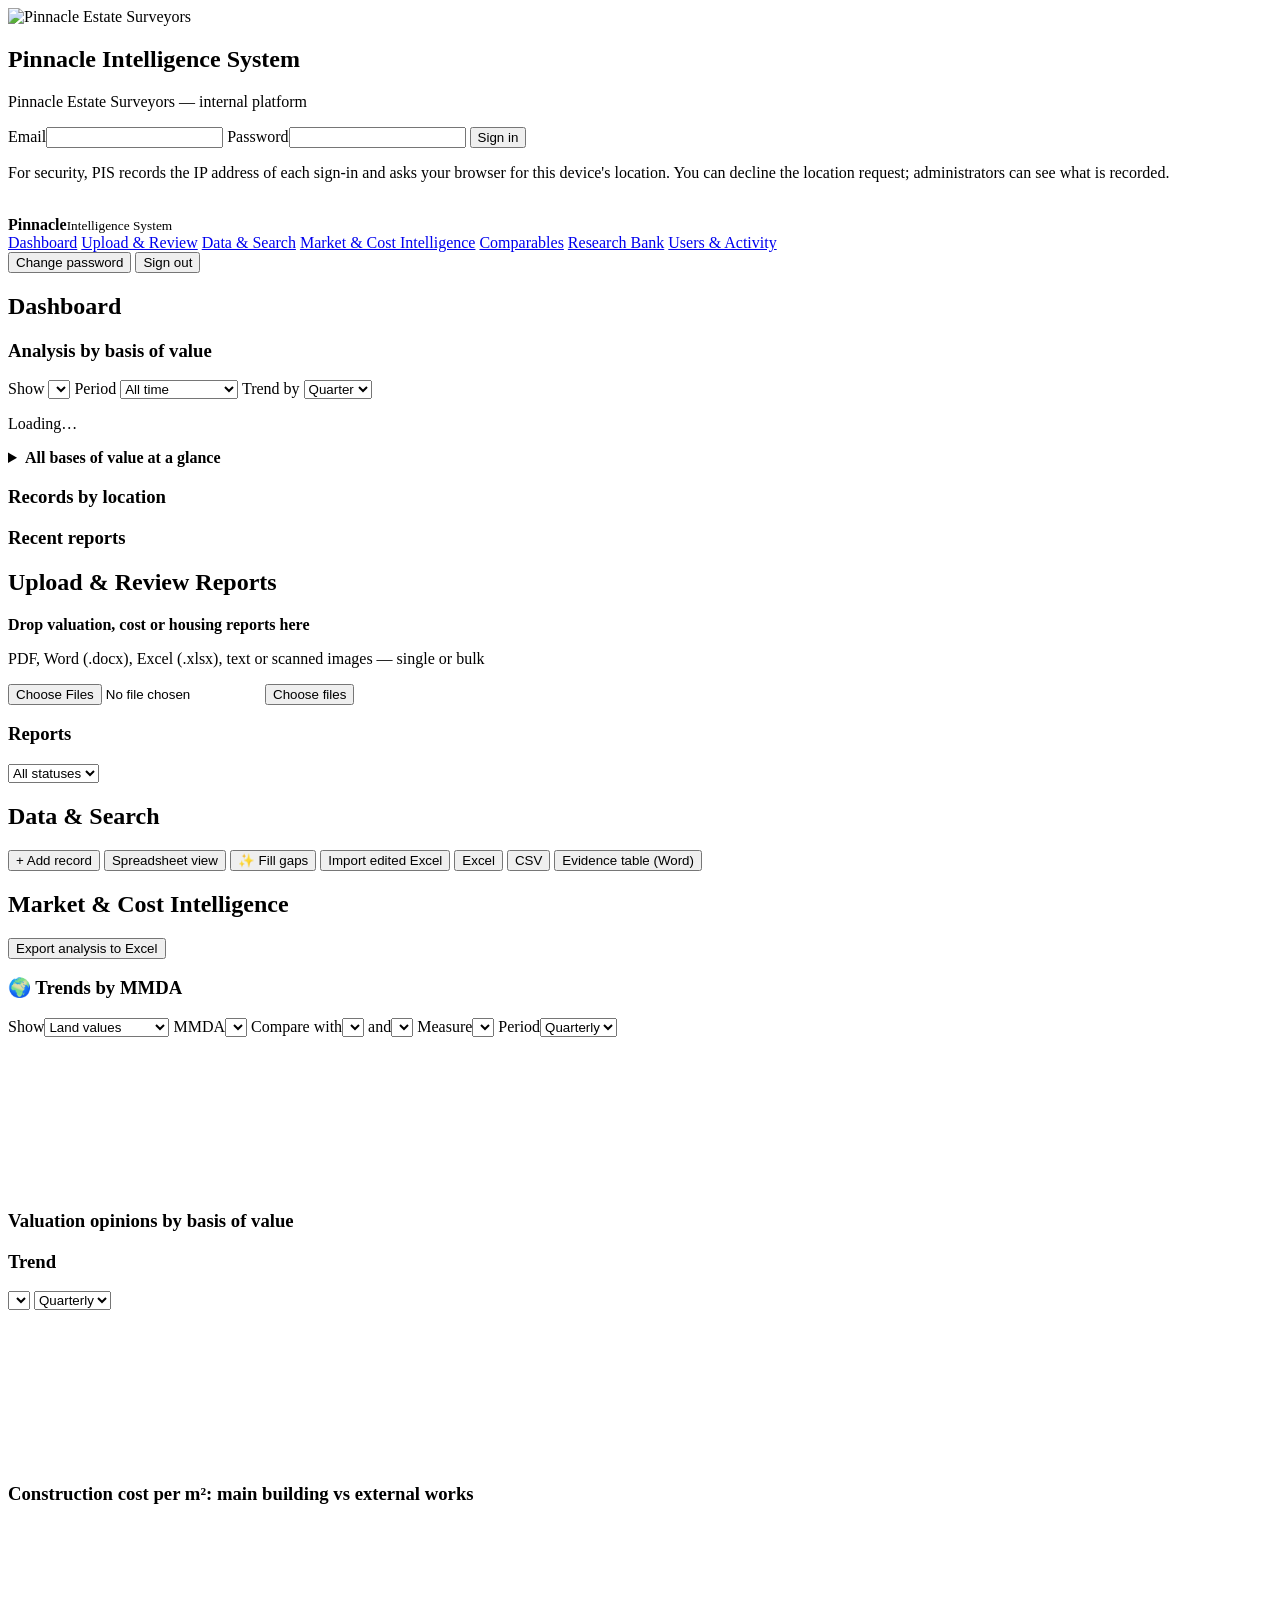
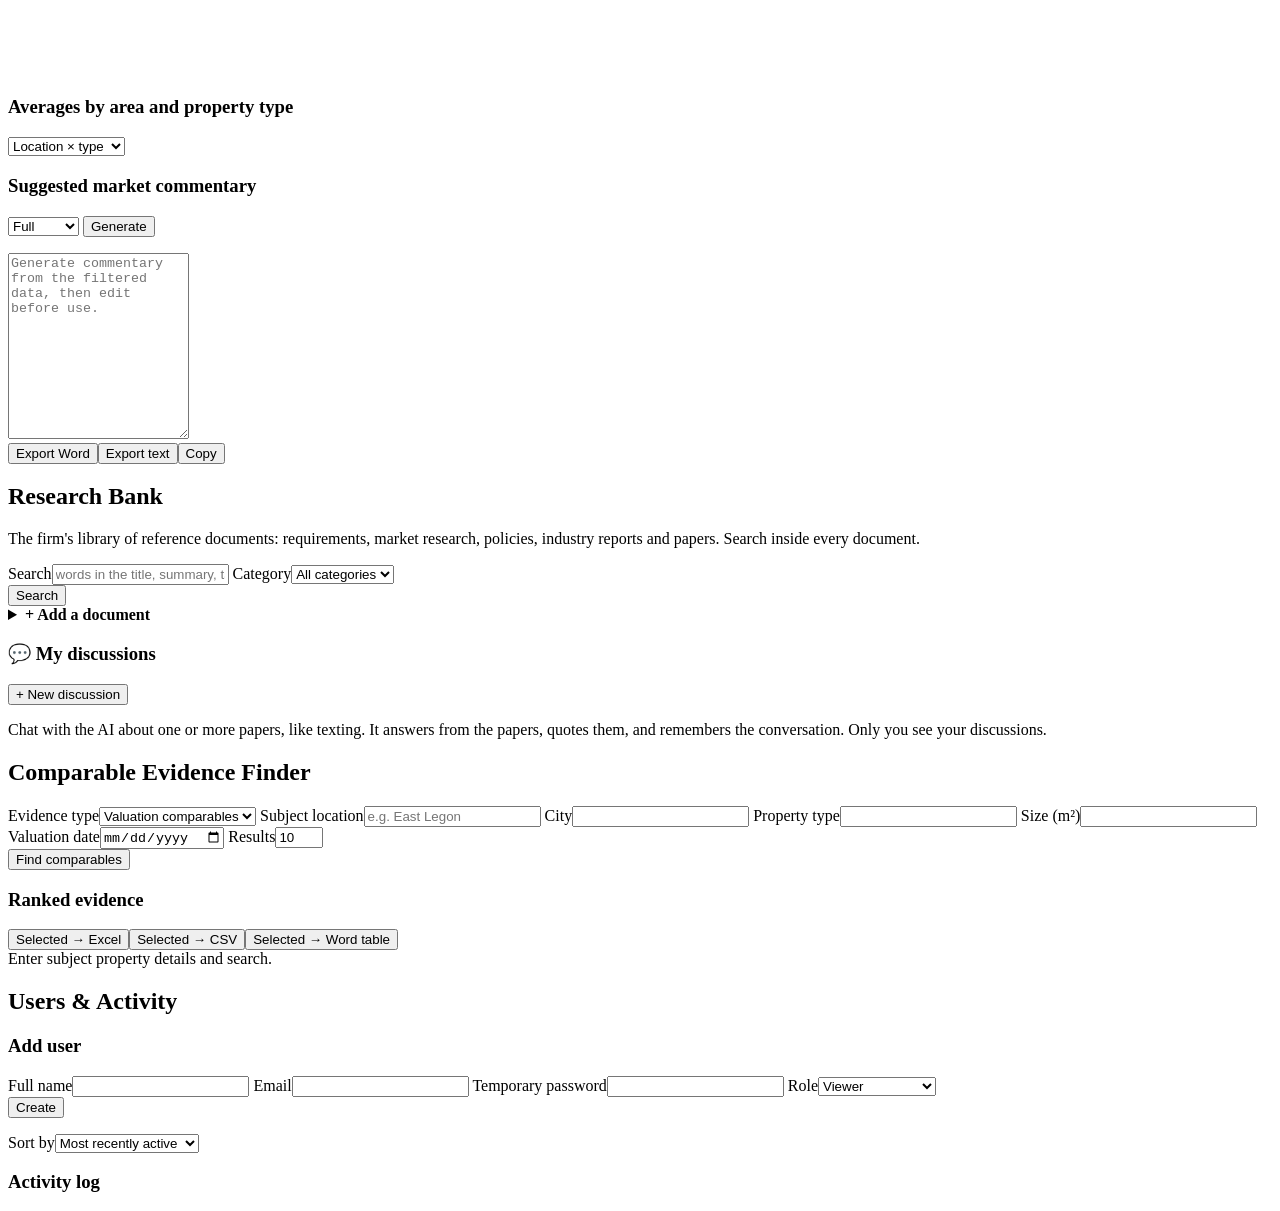
==== commit 5b74719c: "Users & Activity: users sorted most recent first - Users list defaults to "Most recently active": on" ====
--- a/app/static/index.html
+++ b/app/static/index.html
@@ -224,7 +224,11 @@
             <label>Role<select name="role"><option value="viewer">Viewer</option><option value="junior">Junior Surveyor</option><option value="senior">Senior Surveyor</option><option value="admin">Admin</option></select></label>
             <div class="filter-actions"><button class="btn primary" type="submit">Create</button></div>
           </form>
-          <p id="online-now"></p>
+          <div class="row between users-bar"><p id="online-now"></p>
+            <label class="sort-users">Sort by<select id="users-sort">
+              <option value="recent">Most recently active</option><option value="least">Least recently active</option>
+              <option value="newest">Newest accounts</option><option value="oldest">Oldest accounts</option>
+              <option value="name">Name A–Z</option></select></label></div>
           <div id="users-table"></div>
         </div>
         <div class="card"><h3>Activity log</h3><div id="activity-table" class="scroll"></div></div>
